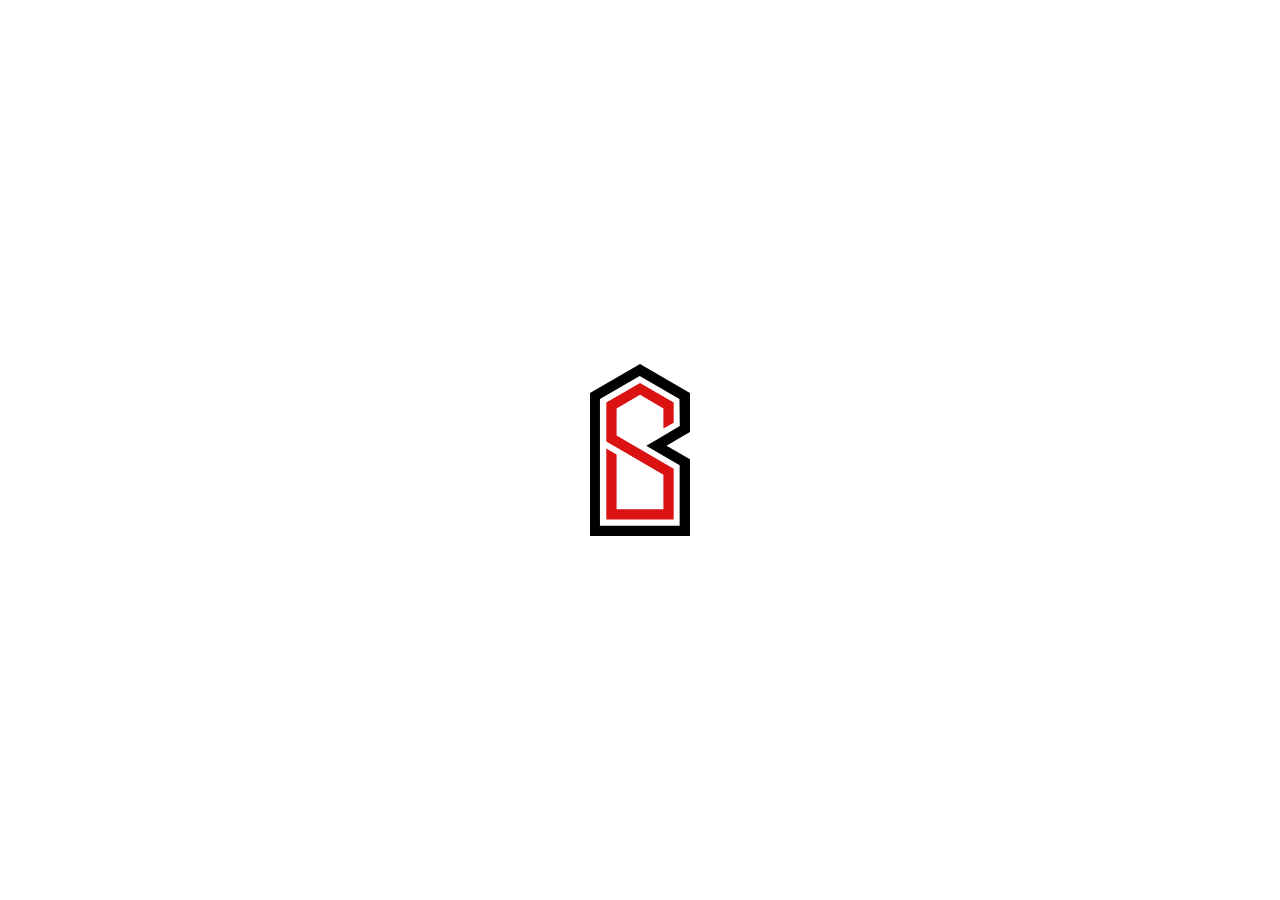
==== pages/avisoLegal.html @ 8cb5dd52 "Se agregan cambios" ====
<html lang="en">
  <head>
    <meta charset="UTF-8" />
    <meta name="viewport" content="width=device-width, initial-scale=1.0" />
    <meta name="description" content="Servicios de construccion de viviendas" />
    <meta
      name="keywords"
      content="Construcción, herramientas, viviendas, hogar"
    />
    <meta name="authors" content="Agustin Esquendefe - Ivan Duarte" />
    <link rel="preconnect" href="https://fonts.googleapis.com" />
    <link rel="preconnect" href="https://fonts.gstatic.com" crossorigin />
    <link
      href="https://fonts.googleapis.com/css2?family=Montserrat:wght@100;300;400;500;600;700;800;900&display=swap"
      rel="stylesheet"
    />
    <link
      href="https://fonts.googleapis.com/css2?family=Noto+Sans+Devanagari&family=Quicksand&family=Raleway:wght@300&display=swap"
      rel="stylesheet"
    />
    <link rel="stylesheet" href="/css/style.css" />
    <link rel="stylesheet" href="../css/contactUs.css" />
    <link rel="stylesheet" href="/scss/styles.css" />
    <link rel="icon" href="/svg/Logo-Flaticon-Sin-Fondo-OriginalBS-NC.svg" />
    <title>Legal Warning | Blackstone NC ® | Construction INC</title>
  </head>
  <body>
    <!--Precarga de sitio-->
    <div class="preloader">
      <img
        src="/svg/Logo-Flaticon-Sin-Fondo-OriginalBS-NC.svg"
        alt="Logo de precarga"
      />
    </div>
    <!--Header-->
    <header>
      <section>
        <nav
          class="navbar navbar-expand-xl bg-black p-2 d-flex navbarPropio"
          data-bs-theme="dark"
        >
          <div class="container-fluid">
            <a class="navbar-brand mx-auto" href="/index.html">
              <img
                src="/img/Recurso 90BS-NC-Horizontal-Sin-Fondo.png"
                alt="Logo"
                height="65"
              />
            </a>
            <button
              class="navbar-toggler"
              type="button"
              data-bs-toggle="collapse"
              data-bs-target="#navbarSupportedContent"
              aria-controls="navbarSupportedContent"
              aria-expanded="false"
              aria-label="Toggle navigation"
            >
              <span class="navbar-toggler-icon"></span>
            </button>
            <div class="collapse navbar-collapse" id="navbarSupportedContent">
              <ul class="navbar-nav ms-xl-auto text-center">
                <li class="nav-item">
                  <a class="nav-link" aria-current="page" href="../index.html">Home</a>
                </li>
                <li class="nav-item dropdown">
                  <a
                    class="nav-link dropdown-toggle"
                    href="/pages/carrers/subcontractors.html"
                    role="button"
                    data-bs-toggle="dropdown"
                    aria-expanded="false"
                  >
                    Carrers & Subs
                  </a>
                  <ul class="dropdown-menu">
                    <li>
                      <a
                        class="dropdown-item"
                        href="/pages/carrers/carrers.html"
                        >Carrers</a
                      >
                    </li>
                    <li>
                      <a
                        class="dropdown-item"
                        href="/pages/carrers/online-employment-application.html"
                        >Employee aplication</a
                      >
                    </li>
                    <li>
                      <a
                        class="dropdown-item"
                        href="/pages/carrers/subcontractor-application.html"
                        >Subcontractor aplications
                      </a>
                    </li>
                    <li>
                      <a
                        class="dropdown-item"
                        href="subcontractor-&-supplier-diversity.html"
                        >Subcontractor & Supplier Diversity</a
                      >
                    </li>
                    <li>
                      <a
                        class="dropdown-item"
                        href="/pages/carrers/subcontractor-requeriments.html"
                        >Subcontractor Requeriments</a
                      >
                    </li>
                  </ul>
                </li>
                <li class="nav-item dropdown">
                  <a
                    class="nav-link dropdown-toggle"
                    href="/pages/bids/bids.html"
                    role="button"
                    data-bs-toggle="dropdown"
                    aria-expanded="false"
                  >
                    Bids
                  </a>
                  <ul class="dropdown-menu">
                    <li>
                      <a class="dropdown-item" href="/pages/bids/bidding.html"
                        >Bidding</a
                      >
                    </li>
                    <li>
                      <a
                        class="dropdown-item"
                        href="/pages/bids/bidding-process.html"
                        >Bidding Process</a
                      >
                    </li>
                    <li>
                      <a class="dropdown-item" href="/pages/bids/help.html"
                        >Help</a
                      >
                    </li>
                  </ul>
                </li>
                <li class="nav-item">
                  <a
                    class="nav-link"
                    aria-current="page"
                    href="/pages/projects.html"
                    >Projects</a
                  >
                </li>
                <li class="nav-item">
                  <a
                    class="nav-link"
                    aria-current="page"
                    href="/pages/contact-us.html"
                    >Contact us</a
                  >
                </li>
              </ul>
            </div>
          </div>
        </nav>
      </section>
    </header>
---- css/style.css ----
/*Precarga*/

.preloader {
  position: fixed;
  top: 0;
  left: 0;
  width: 100vw;
  height: 100vh;
  background-color: #ffffff; /* Fondo del preloader */
  display: flex;
  justify-content: center;
  align-items: center;
  z-index: 9999;
}

.preloader img {
  width: 100px; /* Ajusta el tamaño de la imagen */
}

/* Estilo adicional para ocultar el preloader cuando la página está lista */
.loaded .preloader {
  display: none;
}

/*Loader*/

/*Header*/
/*Background navbar */

.navbarPropio {
  background-color: #121212;
}


.dropdown-menu {
  background-color: #121212;
}

.navbarPropio {
  position: fixed !important;
  top: 0;
  left: 0;
  width: 100%;
  opacity: 1; /* Opacidad inicial */
  transition: opacity 0.3s; /* Transición suave de opacidad */
  z-index: 1000; /* Asegura que el navbar esté por encima de otros elementos */
}

.navbar.scrolled {
  position: fixed;
  top: 0;
  left: 0;
  width: 100%;
  opacity: 0.8; /* Opacidad inicial */
  transition: opacity 0.3s; /* Transición suave de opacidad */
  z-index: 1000; /* Asegura que el navbar esté por encima de otros elementos */
}

/*Fuentes de navbar */
.navbarPropio a {
  font-family: 'monserrat', sans-serif;
  font-size: 20px;
  color: white;
  font-weight: bolder;
}

.dropdown-menu a {
  font-family: 'monserrat', sans-serif;
  font-size: 15px;
  color: white;
}

/*Carousel*/

.carousel2 {
  position: relative;
  top: 0;
  left: 0;
  right: 0; /* Establece el ancho completo */
  bottom: 0; /* Establece la altura completa */
  z-index: 0;
}

.carousel2 img {
  width: 100%; /* Asegura que la imagen ocupe todo el ancho del carousel */
  height: 100%; /* Asegura que la imagen ocupe todo el alto del carousel */
  object-fit: cover; /* Ajusta la imagen para llenar el espacio sin distorsionarla */
  opacity: 0.7;
  color: rgba(0, 0, 0, 0.5);
}

.carouselBotones button {
  opacity: 0.2;
}

.carouselBotones button.active {
  opacity: 0.8 !important;
  color: rgb(26, 54, 54);
}

.carousel-caption {
  position: absolute;
  top: 58% !important;
  left: 50% !important;
  transform: translate(-50%, -50%) !important;
  color: #fff; /* Opcional: Cambiar el color del texto */
}

.textoCarousel h5 {
  font-size: 70px;
  font-weight: bolder;
  text-shadow: 3px 3px 5px #121212; /* Agregar sombra de texto para resaltar */
  color: #fff; /* Cambiar el color del texto a blanco para que sea legible en el fondo negro */
}

/*Quienes somos */
.quienesSomos h2 {
  text-align: center;
  border-bottom: solid;
  border-color: #d04143;
  color: black;
  font-weight: bolder;
  font-family: 'monserrat', sans-serif;
}

.quienesSomos p {
  text-align: center;
  font-size: large;
  color: black;
}

.aparecer {
  opacity: 0; /* Configura la opacidad inicial en 0 (invisible) */
  animation: aparecer 3.5s ease-out forwards; /* Aplica una animación llamada "aparecer" durante 1 segundo */
}

@keyframes aparecer {
  to {
    opacity: 1; /* Cuando la animación se completa, establece la opacidad en 1 (visible) */
    transform: translateY(0); /* Restablece la posición a su valor original */
  }
}

/*Pestañas*/
#pestanas {
  font-family: 'monserrat', sans-serif;
}
.botonesPestanas button {
  margin: 4px;
  font-weight: bolder;
  color: white;
  background-color: #da1212;
}

/* Estilo para los botones de pestaña activos dentro del contenedor .botonesPestanas */
.botonesPestanas .nav-link.active {
  background-color: black !important;
  color: white; /* Cambia el color del texto si es necesario */
}

.contenidoPestanas {
  align-items: center;
}

.contenidoPestanas h3 {
  font-weight: bolder;
  border-bottom: solid;
  border-color: #d04143;
}

.mapa {
  border: solid;
  border-color: #da1212;
}

/*Acordeon informacion*/
.accordion-item img {
  height: 50px !important;
}

.accordion-button.collapsed {
  color: white;
}

.accorHeader h4 {
  color: white !important;
}

/*Patrocinadores */

.patrocinadores {
  background-color: #f1f1f1;
  font-family: 'monserrat', sans-serif;
}

.enlacePatrocinador {
  text-decoration: none !important;
  color: #121212;
}

.enlacePatrocinador:hover {
  color: #da1212;
}

/*Contratacion*/

.buscamosTecnicos {
  color: #da1212;
}

/*Media queries*/
/*Sm screen*/
@media (max-width: 405px) {
  .botonesPestanas button {
    font-size: 10px !important;
    padding: 9px !important;
  }
}

/*XS-Screen*/

@media (max-width: 768px) {
  /*NavbarPropio*/
  .navbarPropio img {
    height: 40px !important;
  }

  .navbarPropio a {
    font-size: 15px;
  }

  .quienesSomos p {
    font-size: 15px;
  }

  /*Carousel responsive*/

  .carousel-control-next,
  .carousel-control-prev {
    top: 10% !important;
  }

  .carousel-caption {
    position: absolute;
    top: 58% !important;
    left: 49% !important;
    transform: translate(-50%, -50%) !important;
    color: #fff; /* Opcional: Cambiar el color del texto */
  }

  .textoCarousel h5 {
    font-size: 45px !important;
    font-weight: bolder;
    text-shadow: 3px 3px 5px #121212; /* Agregar sombra de texto para resaltar */
    color: #fff; /* Cambiar el color del texto a blanco para que sea legible en el fondo negro */
  }

  /*Sector quienes somos */
  /*Sector pestañas*/
  .botonesPestanas button {
    font-size: 14px;
    padding: 11px;
  }

  .contenidoPestanas p {
    font-size: 15px;
  }

  .contenidoContrata {
    text-align: center;
    align-items: center;
  }

  .botonContacto {
    margin-bottom: 15px;
  }

 
}

/*Screen M */
@media (min-width: 992px) {
  .carousel2 img {
    height: 600px;
  }

  .boxPatrocinadores {
    display: flex;
    justify-content: space-evenly;
    align-items: end;
  }

  .contenedorTecnicos {
    margin-top: -20px; 
  }
}

/*Screen XL*/

@media (min-width: 1200px) {

  /*Acordeon*/
  .articlePestanas {
    width: 50%;
  }
  .articleAccordion {
    width: 50%;
  }

  .accordionPropio {
    margin-top: 10px;
  }


}

/* footer */
#a-li {
  color: white;
  
}
footer ul {
  list-style-type: none;
}


footer li:not(:last-child):after {
  content: "|";
  margin: 0 5px;
  color: #ffffff; /* color de la barra */
}

.linksFooter a{
  text-decoration: none;
  color: #f1f1f1;
  font-weight:700;
  margin-right: 5px;
  margin-left: 5px;
}

.linksFooter a:hover{
  color: #da1212;
}

.iconosFooter:hover {
  color: #da1212;
}


.transition-fade-in {
  opacity: 0;
  transition: opacity 3s ease-in-out;
}
---- css/contactUs.css ----
* {
  margin: 0;
  border: 0;
  padding: 0;
}

/*Mapa*/

.mapaContact {
  height: 450px;
}


.articleContact {
   background:  linear-gradient(90deg,#da1212 0,#f26060 50%,#da1212);
}
.franjaContact {

    padding: 20px;

}

.franjaContact h5 {
    font-family: 'Montserrat', sans-serif;
    font-size: 25px;
    color: white;
}


.contenedorMain {
    width: 100%;
    margin-top: 91px;
  }

/*Formulario y contacto*/

.tituloFormContact {
  border-bottom: solid;
  border-width: 2px;
  border-color: da1212;

}

.botonForm button {
  width: 25%;
}
 
/*Iconos*/

.listaIconos a {
  text-decoration: none;
  color: black;
}

.listaIconos a:hover {
  color: #da1212;
}






@media (max-width: 767px){

    .contenedorMain {
        margin-top: 66px;
    }
    
    .franjaContact {
    padding: 15px;
    }

    .contenedorContactos {
      margin-bottom: 40px;
      width: 100% !important;
    }

    .contenedorImput {

      width: 100% !important;
      
    }

    #contactForm input {
      padding: 11px;
      margin-bottom: 10px;
    }

    .botonForm {
      text-align: center;
      margin-top: 20px;
    }

    .botonForm button {
      width: 40%;
    }


}  
@media (width:768px)  {
  main {
    margin-top: 66px !important;
  }

}


@media (min-width: 991px) {
  .mapaContact {
    height: 500px;
  }
 
}

@media (min-width: 1920px) {

}
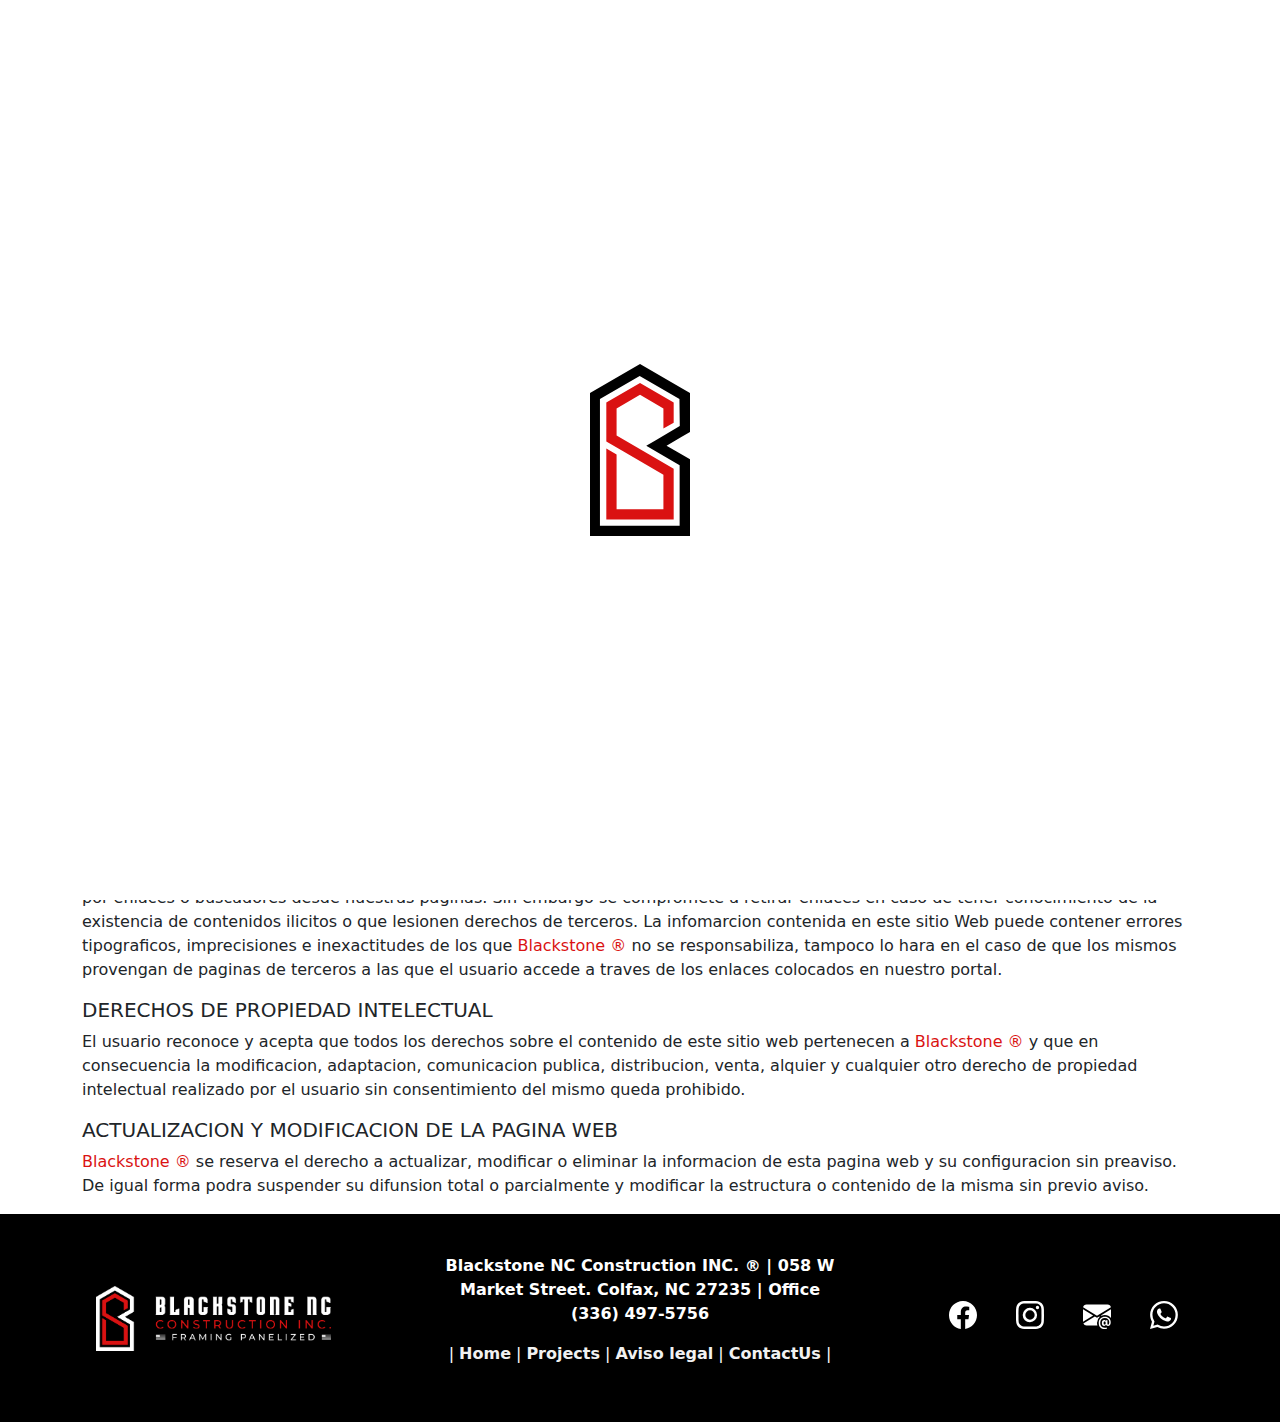
==== commit d8327c20: "Se crea página avisolegal" ====
--- a/pages/avisoLegal.html
+++ b/pages/avisoLegal.html
@@ -21,6 +21,7 @@
     <link rel="stylesheet" href="/css/style.css" />
     <link rel="stylesheet" href="../css/contactUs.css" />
     <link rel="stylesheet" href="/scss/styles.css" />
+    <link rel="stylesheet" href="../css/requeriments.css" />
     <link rel="icon" href="/svg/Logo-Flaticon-Sin-Fondo-OriginalBS-NC.svg" />
     <title>Legal Warning | Blackstone NC ® | Construction INC</title>
   </head>
@@ -40,7 +41,7 @@
           data-bs-theme="dark"
         >
           <div class="container-fluid">
-            <a class="navbar-brand mx-auto" href="/index.html">
+            <a class="navbar-brand mx-auto" href="../index.html">
               <img
                 src="/img/Recurso 90BS-NC-Horizontal-Sin-Fondo.png"
                 alt="Logo"
@@ -61,12 +62,14 @@
             <div class="collapse navbar-collapse" id="navbarSupportedContent">
               <ul class="navbar-nav ms-xl-auto text-center">
                 <li class="nav-item">
-                  <a class="nav-link" aria-current="page" href="../index.html">Home</a>
+                  <a class="nav-link" aria-current="page" href="../index.html"
+                    >Home</a
+                  >
                 </li>
                 <li class="nav-item dropdown">
                   <a
                     class="nav-link dropdown-toggle"
-                    href="/pages/carrers/subcontractors.html"
+                    href="./carrers/carrers.html"
                     role="button"
                     data-bs-toggle="dropdown"
                     aria-expanded="false"
@@ -77,35 +80,35 @@
                     <li>
                       <a
                         class="dropdown-item"
-                        href="/pages/carrers/carrers.html"
+                        href="./carrers/carrers.html"
                         >Carrers</a
                       >
                     </li>
                     <li>
                       <a
                         class="dropdown-item"
-                        href="/pages/carrers/online-employment-application.html"
+                        href="./carrers/online-employment-application.html"
                         >Employee aplication</a
                       >
                     </li>
                     <li>
                       <a
                         class="dropdown-item"
-                        href="/pages/carrers/subcontractor-application.html"
+                        href="./carrers/subcontractor-application.html"
                         >Subcontractor aplications
                       </a>
                     </li>
                     <li>
                       <a
                         class="dropdown-item"
-                        href="subcontractor-&-supplier-diversity.html"
+                        href="./carrers/subcontractor-&-supplier-diversity.html"
                         >Subcontractor & Supplier Diversity</a
                       >
                     </li>
                     <li>
                       <a
                         class="dropdown-item"
-                        href="/pages/carrers/subcontractor-requeriments.html"
+                        href="./carrers/subcontractor-requeriments.html"
                         >Subcontractor Requeriments</a
                       >
                     </li>
@@ -123,19 +126,19 @@
                   </a>
                   <ul class="dropdown-menu">
                     <li>
-                      <a class="dropdown-item" href="/pages/bids/bidding.html"
+                      <a class="dropdown-item" href="./bids/bids.html"
                         >Bidding</a
                       >
                     </li>
                     <li>
                       <a
                         class="dropdown-item"
-                        href="/pages/bids/bidding-process.html"
+                        href="./bids/bidding-process.html"
                         >Bidding Process</a
                       >
                     </li>
                     <li>
-                      <a class="dropdown-item" href="/pages/bids/help.html"
+                      <a class="dropdown-item" href="./bids/help.html"
                         >Help</a
                       >
                     </li>
@@ -145,7 +148,7 @@
                   <a
                     class="nav-link"
                     aria-current="page"
-                    href="/pages/projects.html"
+                    href="./projects.html"
                     >Projects</a
                   >
                 </li>
@@ -153,7 +156,7 @@
                   <a
                     class="nav-link"
                     aria-current="page"
-                    href="/pages/contact-us.html"
+                    href="./contact-us.html"
                     >Contact us</a
                   >
                 </li>
@@ -163,4 +166,218 @@
         </nav>
       </section>
     </header>
-    +    <main class="contenedorMain transition-fade-in">
+      <section>
+        <!--Franja-->
+        <article class="w-100 articleContact">
+          <div class="franjaContact">
+            <h5 class="text-start">Legal Warning</h5>
+          </div>
+        </article>
+      </section>
+      <section>
+      <!--Aviso legal-->
+      <article>
+        <div class="container mt-3">
+          <h5>INFORMACION GENERAL</h5>
+          <ol class="list-group list-group-numbered infoGeneral">
+            <li class="list-group-item text-bg-danger fw-semibold">
+              CIF: 123456789
+            </li>
+            <li class="list-group-item text-bg-danger fw-semibold">
+              Direccion: 9058 W Market Street, Colfax, NC 27235.
+            </li>
+            <li class="list-group-item text-bg-danger fw-semibold">
+              Contacto:
+              <a href="mailto:b.stone.nc@gmail.com">b.stone.nc@gmail.com</a>
+            </li>
+            <li class="list-group-item text-bg-danger fw-semibold">
+              Telefono: (336) 497-5756
+            </li>
+          </ol>
+        </div>
+      </article>
+      <article class="avisosLegales">
+        <div class="container mt-3">
+          <h5>CONDICIONES DE ACCESO Y UTILIZACION DEL PORTAL</h5>
+          <p>
+            El usuario se compromete a utilizar el portal y los servicios de
+            conformidad con la ley, el presente aviso legal, las condiciones
+            particulares de ciertos servicios, asi como la moral, buenas
+            costumbres generalmente aceptadas y el orden publico. Este sitio web
+            le es ofrecido a condicion de que usted acpte integramente los
+            terminos, condiciones y comunicaciones contenidos en el presente
+            aviso legal. El hecho de que usted use este sitio Web constituye por
+            si solo la aceptacion de los mismos.
+          </p>
+        </div>
+        <div class="container mt-3">
+          <h5>LIMITACIONES DE USO</h5>
+          <p>
+            Usted no esta autorizado a modificar, copiar, distribuir, trasmitir,
+            divulgar, utilizar, reproducir, publicar, licenciar, ceder, vender
+            ni crear trabajos derivados a partir de la informacion, el software,
+            los productos o los servicios que pueda obtener de este sitio Web.
+            El uso de este sitio Web con fines ilegales o no autorizados por los
+            presentes terminos, condiciones y comunicaciones queda
+            terminantemente prohibido.
+          </p>
+        </div>
+        <div class="container mt-3">
+          <h5>CONEXIONES CON SITIOS DE TERCEROS</h5>
+          <p>
+            <a href="index.html">Blackstone ®</a> no asume responsibilidad
+            alguna por la informacion contenida en las paginas web de terceros a
+            las que se pueda acceder por enlaces o buscadores desde nuestras
+            paginas. Sin embargo se compromete a retirar enlaces en caso de
+            tener conocimiento de la existencia de contenidos ilicitos o que
+            lesionen derechos de terceros. La infomarcion contenida en este
+            sitio Web puede contener errores tipograficos, imprecisiones e
+            inexactitudes de los que <a href="index.html">Blackstone ® </a> no
+            se responsabiliza, tampoco lo hara en el caso de que los mismos
+            provengan de paginas de terceros a las que el usuario accede a
+            traves de los enlaces colocados en nuestro portal.
+          </p>
+        </div>
+        <div class="container mt-3">
+          <h5>CONEXIONES CON SITIOS DE TERCEROS</h5>
+          <p>
+            <a href="index.html">Blackstone ®</a> no asume responsibilidad
+            alguna por la informacion contenida en las paginas web de terceros a
+            las que se pueda acceder por enlaces o buscadores desde nuestras
+            paginas. Sin embargo se compromete a retirar enlaces en caso de
+            tener conocimiento de la existencia de contenidos ilicitos o que
+            lesionen derechos de terceros. La infomarcion contenida en este
+            sitio Web puede contener errores tipograficos, imprecisiones e
+            inexactitudes de los que <a href="index.html">Blackstone ® </a> no
+            se responsabiliza, tampoco lo hara en el caso de que los mismos
+            provengan de paginas de terceros a las que el usuario accede a
+            traves de los enlaces colocados en nuestro portal.
+          </p>
+        </div>
+        <div class="container mt-3">
+          <h5>DERECHOS DE PROPIEDAD INTELECTUAL</h5>
+          <p>
+            El usuario reconoce y acepta que todos los derechos sobre el
+            contenido de este sitio web pertenecen a
+            <a href="index.html">Blackstone ®</a> y que en consecuencia la
+            modificacion, adaptacion, comunicacion publica, distribucion, venta,
+            alquier y cualquier otro derecho de propiedad intelectual realizado
+            por el usuario sin consentimiento del mismo queda prohibido.
+          </p>
+        </div>
+        <div class="container mt-3">
+          <h5>ACTUALIZACION Y MODIFICACION DE LA PAGINA WEB</h5>
+          <p>
+            <a href="index.html">Blackstone ®</a> se reserva el derecho a
+            actualizar, modificar o eliminar la informacion de esta pagina web y
+            su configuracion sin preaviso. De igual forma podra suspender su
+            difunsion total o parcialmente y modificar la estructura o contenido
+            de la misma sin previo aviso.
+          </p>
+        </div>
+      </article>
+      </section>
+    </main>
+    <footer class="bg-black d-flex mt-3">
+      <div class="container-fluid my-4">
+        <div class="row">
+          <div
+            class="col-lg-4 col-sm-12 d-flex align-items-center justify-content-center"
+          >
+            <img
+              src="/img/Recurso 90BS-NC-Horizontal-Sin-Fondo.png"
+              alt="logo"
+              height="65"
+            />
+          </div>
+          <div class="col-lg-4 col-sm-12 text-white my-3 text-center">
+            <p class="fw-semibold">
+              Blackstone NC Construction INC. ® | 058 W Market Street. Colfax,
+              NC 27235 | Office (336) 497-5756
+            </p>
+            <p class="linksFooter">
+              |<a href="../index.html">Home</a>|<a href="./projects.html" target="_blank">Projects</a>|<a
+                href="#"
+                >Aviso legal</a
+              >|<a href="./contact-us.html">ContactUs</a>|
+            </p>
+          </div>
+          <div
+            class="col-lg-4 col-sm-12 d-flex justify-content-center align-items-center"
+          >
+            <a href="https://www.facebook.com/blackstonenc/">
+              <svg
+                xmlns="http://www.w3.org/2000/svg"
+                width="35"
+                height="35"
+                fill="currentColor"
+                class="bi bi-facebook text-white mx-3"
+                viewBox="0 0 20 20"
+              >
+                <path
+                  d="M16 8.049c0-4.446-3.582-8.05-8-8.05C3.58 0-.002 3.603-.002 8.05c0 4.017 2.926 7.347 6.75 7.951v-5.625h-2.03V8.05H6.75V6.275c0-2.017 1.195-3.131 3.022-3.131.876 0 1.791.157 1.791.157v1.98h-1.009c-.993 0-1.303.621-1.303 1.258v1.51h2.218l-.354 2.326H9.25V16c3.824-.604 6.75-3.934 6.75-7.951z"
+                />
+              </svg>
+            </a>
+            <a href="https://www.instagram.com/blackstonenc/"
+              ><svg
+                xmlns="http://www.w3.org/2000/svg"
+                width="35"
+                height="35"
+                fill="currentColor"
+                class="bi bi-instagram text-white mx-3"
+                viewBox="0 0 20 20"
+              >
+                <path
+                  d="M8 0C5.829 0 5.556.01 4.703.048 3.85.088 3.269.222 2.76.42a3.917 3.917 0 0 0-1.417.923A3.927 3.927 0 0 0 .42 2.76C.222 3.268.087 3.85.048 4.7.01 5.555 0 5.827 0 8.001c0 2.172.01 2.444.048 3.297.04.852.174 1.433.372 1.942.205.526.478.972.923 1.417.444.445.89.719 1.416.923.51.198 1.09.333 1.942.372C5.555 15.99 5.827 16 8 16s2.444-.01 3.298-.048c.851-.04 1.434-.174 1.943-.372a3.916 3.916 0 0 0 1.416-.923c.445-.445.718-.891.923-1.417.197-.509.332-1.09.372-1.942C15.99 10.445 16 10.173 16 8s-.01-2.445-.048-3.299c-.04-.851-.175-1.433-.372-1.941a3.926 3.926 0 0 0-.923-1.417A3.911 3.911 0 0 0 13.24.42c-.51-.198-1.092-.333-1.943-.372C10.443.01 10.172 0 7.998 0h.003zm-.717 1.442h.718c2.136 0 2.389.007 3.232.046.78.035 1.204.166 1.486.275.373.145.64.319.92.599.28.28.453.546.598.92.11.281.24.705.275 1.485.039.843.047 1.096.047 3.231s-.008 2.389-.047 3.232c-.035.78-.166 1.203-.275 1.485a2.47 2.47 0 0 1-.599.919c-.28.28-.546.453-.92.598-.28.11-.704.24-1.485.276-.843.038-1.096.047-3.232.047s-2.39-.009-3.233-.047c-.78-.036-1.203-.166-1.485-.276a2.478 2.478 0 0 1-.92-.598 2.48 2.48 0 0 1-.6-.92c-.109-.281-.24-.705-.275-1.485-.038-.843-.046-1.096-.046-3.233 0-2.136.008-2.388.046-3.231.036-.78.166-1.204.276-1.486.145-.373.319-.64.599-.92.28-.28.546-.453.92-.598.282-.11.705-.24 1.485-.276.738-.034 1.024-.044 2.515-.045v.002zm4.988 1.328a.96.96 0 1 0 0 1.92.96.96 0 0 0 0-1.92zm-4.27 1.122a4.109 4.109 0 1 0 0 8.217 4.109 4.109 0 0 0 0-8.217zm0 1.441a2.667 2.667 0 1 1 0 5.334 2.667 2.667 0 0 1 0-5.334z"
+                /></svg>
+            </a>
+            <a href="b.stone.nc@gmail.com">
+              <svg
+                xmlns="http://www.w3.org/2000/svg"
+                width="35"
+                height="35"
+                fill="currentColor"
+                class="bi bi-envelope-at-fill text-white mx-3"
+                viewBox="0 0 20 20"
+              >
+                <path
+                  d="M2 2A2 2 0 0 0 .05 3.555L8 8.414l7.95-4.859A2 2 0 0 0 14 2H2Zm-2 9.8V4.698l5.803 3.546L0 11.801Zm6.761-2.97-6.57 4.026A2 2 0 0 0 2 14h6.256A4.493 4.493 0 0 1 8 12.5a4.49 4.49 0 0 1 1.606-3.446l-.367-.225L8 9.586l-1.239-.757ZM16 9.671V4.697l-5.803 3.546.338.208A4.482 4.482 0 0 1 12.5 8c1.414 0 2.675.652 3.5 1.671Z"
+                />
+                <path
+                  d="M15.834 12.244c0 1.168-.577 2.025-1.587 2.025-.503 0-1.002-.228-1.12-.648h-.043c-.118.416-.543.643-1.015.643-.77 0-1.259-.542-1.259-1.434v-.529c0-.844.481-1.4 1.26-1.4.585 0 .87.333.953.63h.03v-.568h.905v2.19c0 .272.18.42.411.42.315 0 .639-.415.639-1.39v-.118c0-1.277-.95-2.326-2.484-2.326h-.04c-1.582 0-2.64 1.067-2.64 2.724v.157c0 1.867 1.237 2.654 2.57 2.654h.045c.507 0 .935-.07 1.18-.18v.731c-.219.1-.643.175-1.237.175h-.044C10.438 16 9 14.82 9 12.646v-.214C9 10.36 10.421 9 12.485 9h.035c2.12 0 3.314 1.43 3.314 3.034v.21Zm-4.04.21v.227c0 .586.227.8.581.8.31 0 .564-.17.564-.743v-.367c0-.516-.275-.708-.572-.708-.346 0-.573.245-.573.791Z"
+                />
+              </svg>
+            </a>
+            <a
+              href="https://api.whatsapp.com/send?phone=13363914907&text=Hola,%20necesito%20m%C3%A1s%20infomaci%C3%B3n!"
+            >
+              <svg
+                xmlns="http://www.w3.org/2000/svg"
+                width="35"
+                height="35"
+                fill="currentColor"
+                class="bi bi-whatsapp text-white mx-3"
+                viewBox="0 0 20 20"
+              >
+                <path
+                  d="M13.601 2.326A7.854 7.854 0 0 0 7.994 0C3.627 0 .068 3.558.064 7.926c0 1.399.366 2.76 1.057 3.965L0 16l4.204-1.102a7.933 7.933 0 0 0 3.79.965h.004c4.368 0 7.926-3.558 7.93-7.93A7.898 7.898 0 0 0 13.6 2.326zM7.994 14.521a6.573 6.573 0 0 1-3.356-.92l-.24-.144-2.494.654.666-2.433-.156-.251a6.56 6.56 0 0 1-1.007-3.505c0-3.626 2.957-6.584 6.591-6.584a6.56 6.56 0 0 1 4.66 1.931 6.557 6.557 0 0 1 1.928 4.66c-.004 3.639-2.961 6.592-6.592 6.592zm3.615-4.934c-.197-.099-1.17-.578-1.353-.646-.182-.065-.315-.099-.445.099-.133.197-.513.646-.627.775-.114.133-.232.148-.43.05-.197-.1-.836-.308-1.592-.985-.59-.525-.985-1.175-1.103-1.372-.114-.198-.011-.304.088-.403.087-.088.197-.232.296-.346.1-.114.133-.198.198-.33.065-.134.034-.248-.015-.347-.05-.099-.445-1.076-.612-1.47-.16-.389-.323-.335-.445-.34-.114-.007-.247-.007-.38-.007a.729.729 0 0 0-.529.247c-.182.198-.691.677-.691 1.654 0 .977.71 1.916.81 2.049.098.133 1.394 2.132 3.383 2.992.47.205.84.326 1.129.418.475.152.904.129 1.246.08.38-.058 1.171-.48 1.338-.943.164-.464.164-.86.114-.943-.049-.084-.182-.133-.38-.232z"
+                />
+              </svg>
+            </a>
+          </div>
+        </div>
+      </div>
+    </footer>
+    <script src="https://code.jquery.com/jquery-3.7.1.min.js"></script>
+    <script
+      src="https://cdn.jsdelivr.net/npm/bootstrap@5.3.2/dist/js/bootstrap.bundle.min.js"
+      integrity="sha384-C6RzsynM9kWDrMNeT87bh95OGNyZPhcTNXj1NW7RuBCsyN/o0jlpcV8Qyq46cDfL"
+      crossorigin="anonymous"
+    ></script>
+    <script src="../js/precarga.js"></script>
+    <script src="../js/index/navbarFixed.js"></script>
+    <script src="../js/aparicionSuave.js"></script>
+  </body>
+</html>
--- a/css/requeriments.css
+++ b/css/requeriments.css
@@ -0,0 +1,41 @@
+.listaTexto {
+    text-align: justify;
+
+}
+
+.listaTexto a {
+    text-decoration: none;
+    color: #da1212;
+}
+
+.sampleForms a{
+    text-decoration: none;
+    color: #da1212;
+}
+
+.sampleForms a:hover {
+    color: black;
+}
+
+.transition-fade-in {
+    opacity: 0;
+    transition: opacity 3s ease-in-out;
+  }
+  
+
+
+  /*Diversity*/
+
+
+  /*LegalWarining*/
+
+  .infoGeneral a{
+    text-decoration: none;
+    color: white;
+
+  }
+
+  .avisosLegales a {
+    text-decoration: none;
+    color: #da1212;
+  }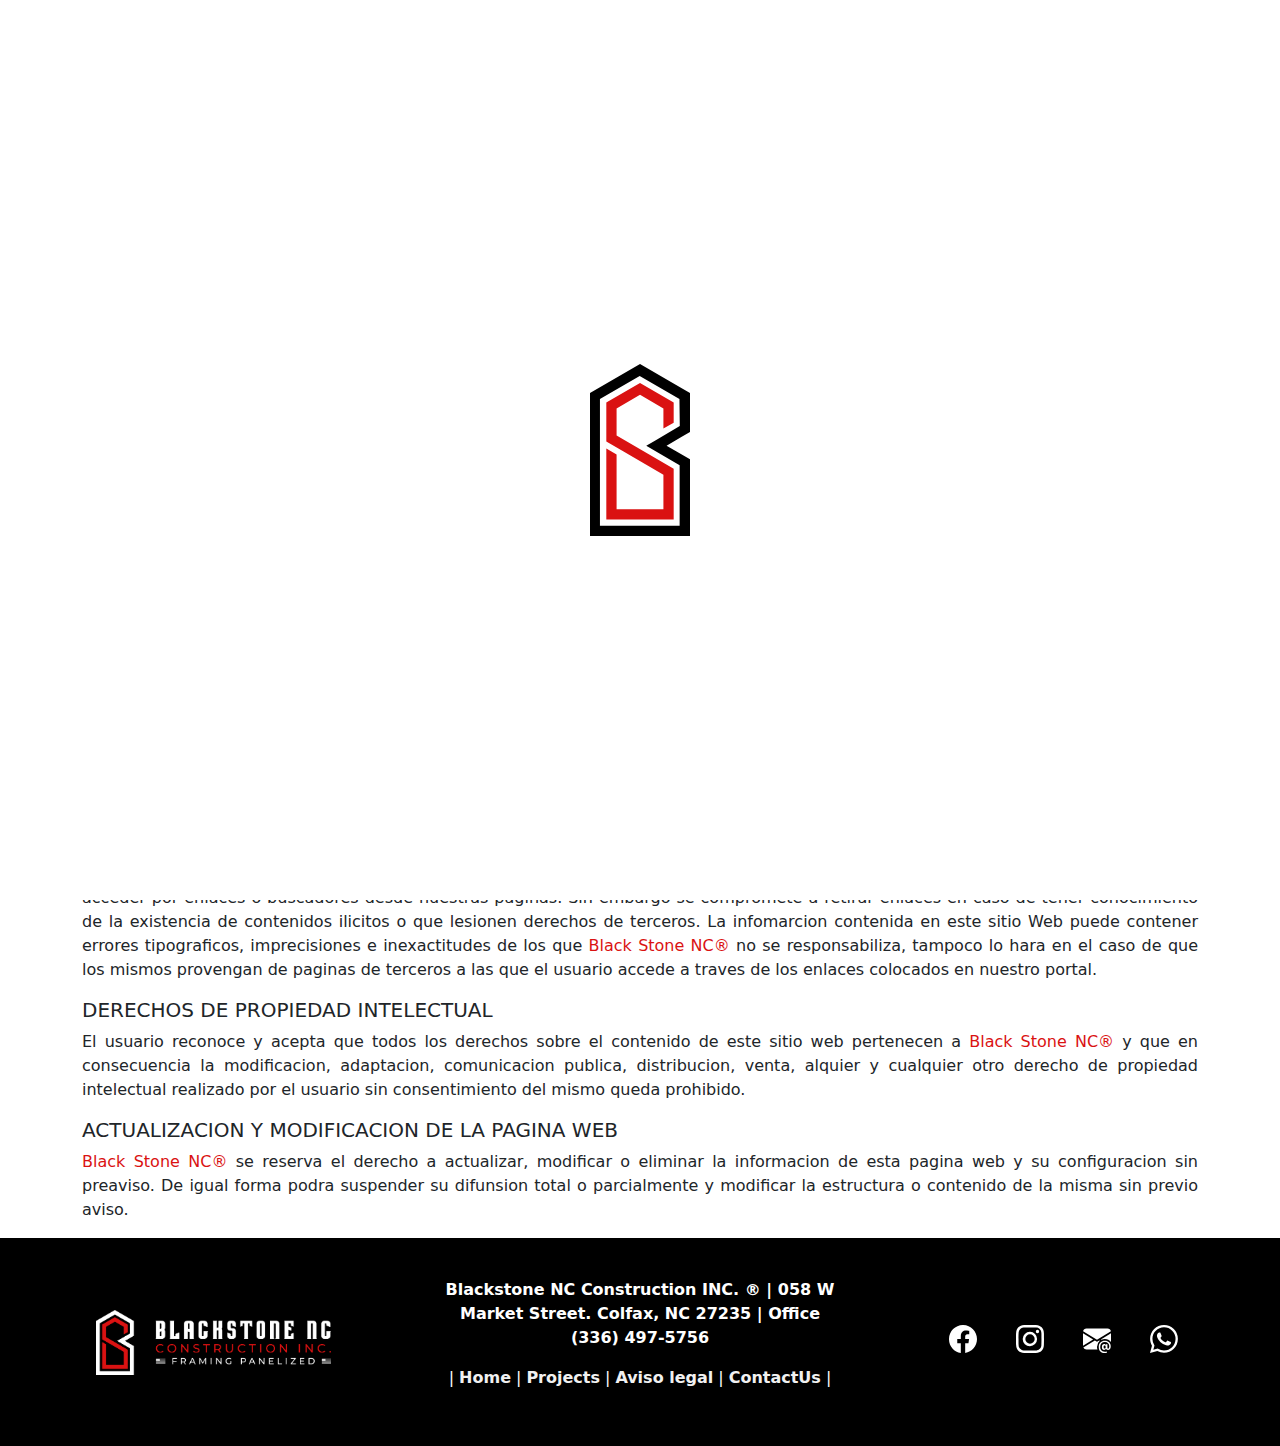
==== commit 1e7436bd: "Se crea Black Stone NC" ====
--- a/pages/avisoLegal.html
+++ b/pages/avisoLegal.html
@@ -226,7 +226,7 @@
         <div class="container mt-3">
           <h5>CONEXIONES CON SITIOS DE TERCEROS</h5>
           <p>
-            <a href="index.html">Blackstone ®</a> no asume responsibilidad
+            <a href="index.html">Black Stone SC®</a> no asume responsibilidad
             alguna por la informacion contenida en las paginas web de terceros a
             las que se pueda acceder por enlaces o buscadores desde nuestras
             paginas. Sin embargo se compromete a retirar enlaces en caso de
@@ -242,14 +242,14 @@
         <div class="container mt-3">
           <h5>CONEXIONES CON SITIOS DE TERCEROS</h5>
           <p>
-            <a href="index.html">Blackstone ®</a> no asume responsibilidad
+            <a href="index.html">Black Stone NC®</a> no asume responsibilidad
             alguna por la informacion contenida en las paginas web de terceros a
             las que se pueda acceder por enlaces o buscadores desde nuestras
             paginas. Sin embargo se compromete a retirar enlaces en caso de
             tener conocimiento de la existencia de contenidos ilicitos o que
             lesionen derechos de terceros. La infomarcion contenida en este
             sitio Web puede contener errores tipograficos, imprecisiones e
-            inexactitudes de los que <a href="index.html">Blackstone ® </a> no
+            inexactitudes de los que <a href="index.html">Black Stone NC® </a> no
             se responsabiliza, tampoco lo hara en el caso de que los mismos
             provengan de paginas de terceros a las que el usuario accede a
             traves de los enlaces colocados en nuestro portal.
@@ -260,7 +260,7 @@
           <p>
             El usuario reconoce y acepta que todos los derechos sobre el
             contenido de este sitio web pertenecen a
-            <a href="index.html">Blackstone ®</a> y que en consecuencia la
+            <a href="index.html">Black Stone NC®</a> y que en consecuencia la
             modificacion, adaptacion, comunicacion publica, distribucion, venta,
             alquier y cualquier otro derecho de propiedad intelectual realizado
             por el usuario sin consentimiento del mismo queda prohibido.
@@ -269,7 +269,7 @@
         <div class="container mt-3">
           <h5>ACTUALIZACION Y MODIFICACION DE LA PAGINA WEB</h5>
           <p>
-            <a href="index.html">Blackstone ®</a> se reserva el derecho a
+            <a href="index.html">Black Stone NC®</a> se reserva el derecho a
             actualizar, modificar o eliminar la informacion de esta pagina web y
             su configuracion sin preaviso. De igual forma podra suspender su
             difunsion total o parcialmente y modificar la estructura o contenido
--- a/css/requeriments.css
+++ b/css/requeriments.css
@@ -38,4 +38,8 @@
   .avisosLegales a {
     text-decoration: none;
     color: #da1212;
+  }
+
+  .avisosLegales {
+    text-align: justify;
   }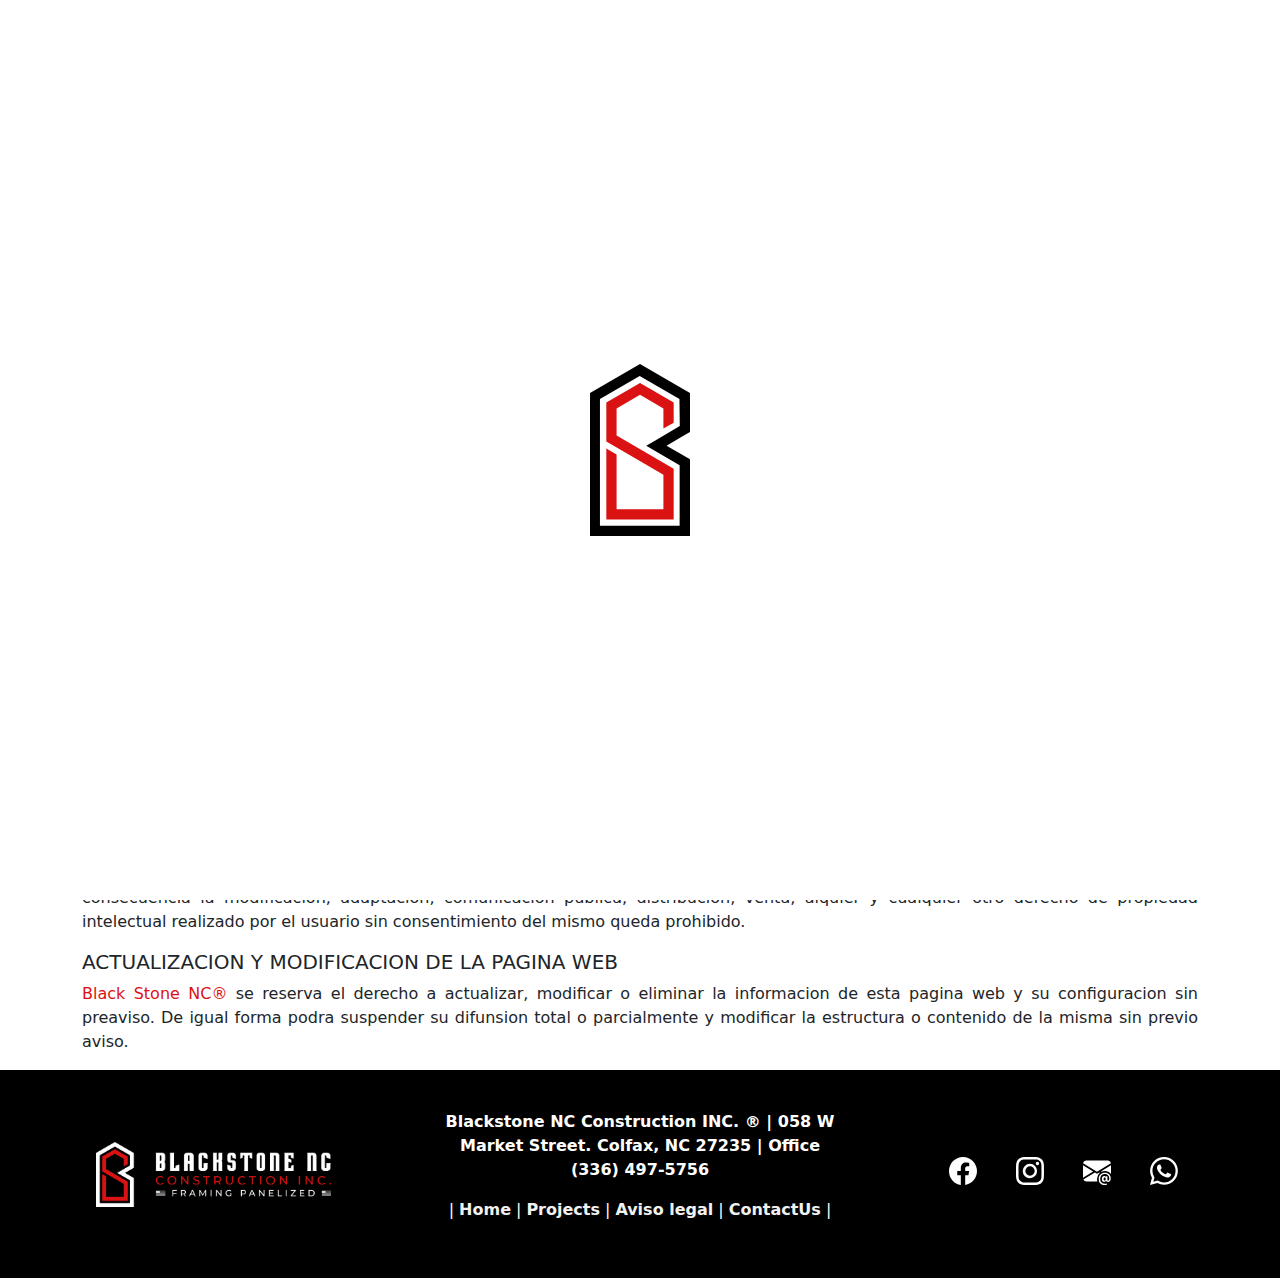
==== commit 09235ce6: "rEALIZADO" ====
--- a/pages/avisoLegal.html
+++ b/pages/avisoLegal.html
@@ -226,22 +226,6 @@
         <div class="container mt-3">
           <h5>CONEXIONES CON SITIOS DE TERCEROS</h5>
           <p>
-            <a href="index.html">Black Stone SC®</a> no asume responsibilidad
-            alguna por la informacion contenida en las paginas web de terceros a
-            las que se pueda acceder por enlaces o buscadores desde nuestras
-            paginas. Sin embargo se compromete a retirar enlaces en caso de
-            tener conocimiento de la existencia de contenidos ilicitos o que
-            lesionen derechos de terceros. La infomarcion contenida en este
-            sitio Web puede contener errores tipograficos, imprecisiones e
-            inexactitudes de los que <a href="index.html">Blackstone ® </a> no
-            se responsabiliza, tampoco lo hara en el caso de que los mismos
-            provengan de paginas de terceros a las que el usuario accede a
-            traves de los enlaces colocados en nuestro portal.
-          </p>
-        </div>
-        <div class="container mt-3">
-          <h5>CONEXIONES CON SITIOS DE TERCEROS</h5>
-          <p>
             <a href="index.html">Black Stone NC®</a> no asume responsibilidad
             alguna por la informacion contenida en las paginas web de terceros a
             las que se pueda acceder por enlaces o buscadores desde nuestras
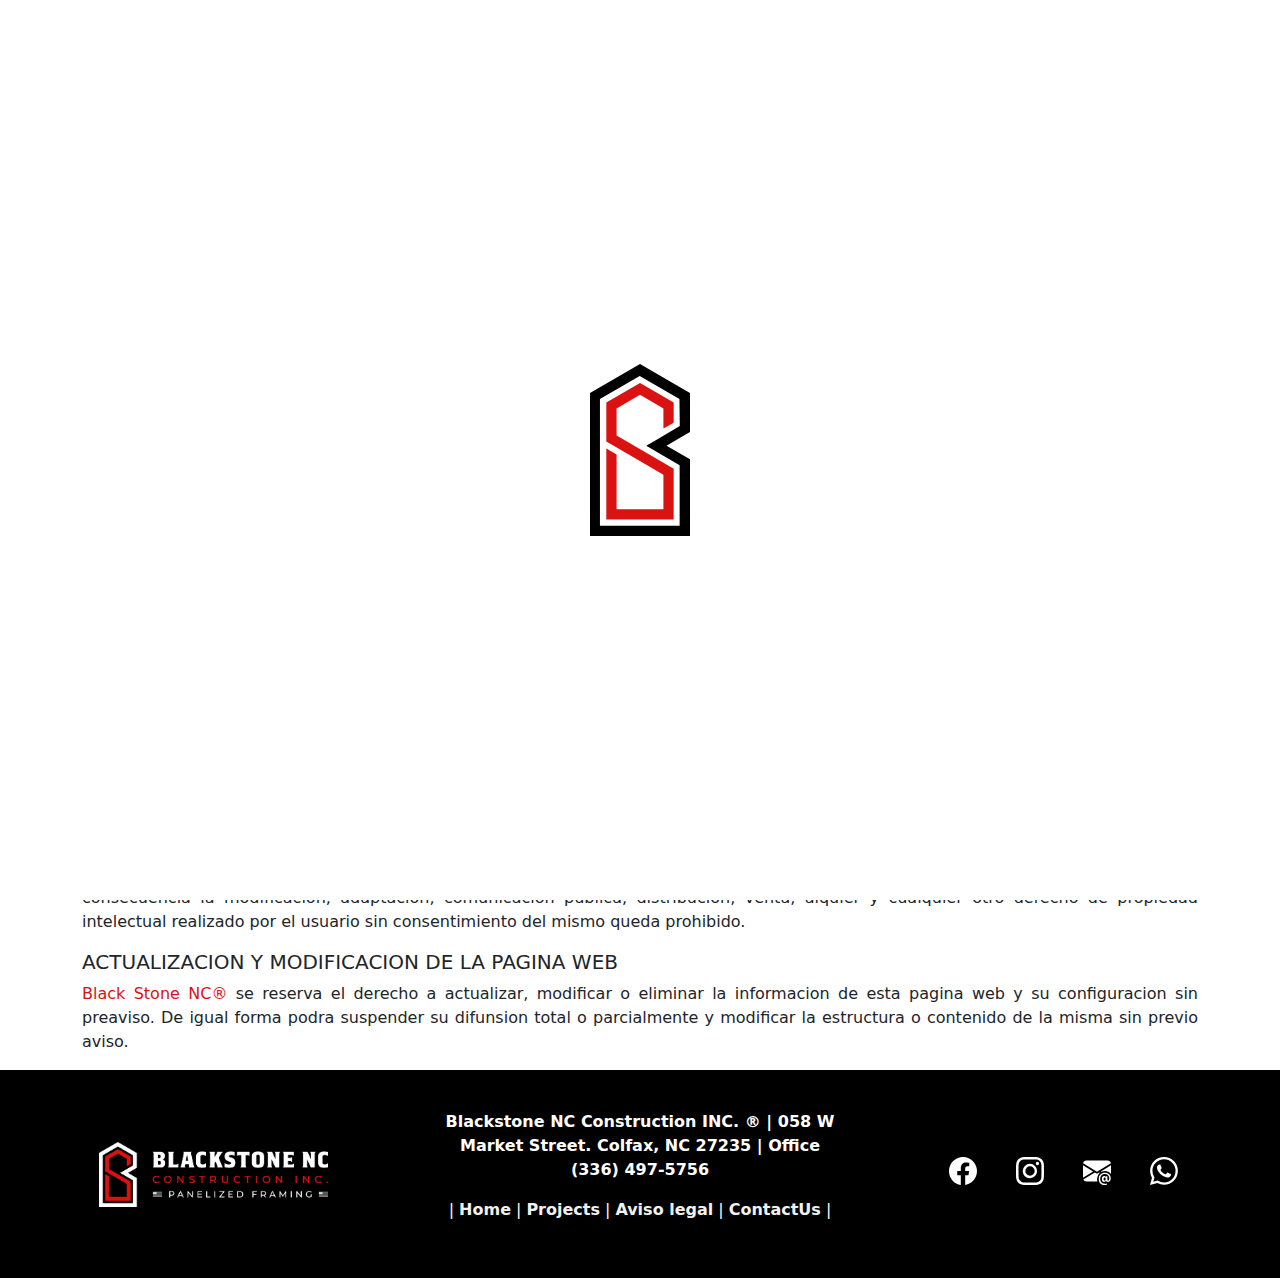
==== commit 06461e77: "Changes" ====
--- a/pages/avisoLegal.html
+++ b/pages/avisoLegal.html
@@ -43,7 +43,7 @@
           <div class="container-fluid">
             <a class="navbar-brand mx-auto" href="../index.html">
               <img
-                src="/img/Recurso 90BS-NC-Horizontal-Sin-Fondo.png"
+                src="/img/BS-Logotipo-Sin-Fondo-Horizontal-VarianteBS.png"
                 alt="Logo"
                 height="65"
               />
@@ -74,16 +74,9 @@
                     data-bs-toggle="dropdown"
                     aria-expanded="false"
                   >
-                    Carrers & Subs
+                    Subscontractors
                   </a>
                   <ul class="dropdown-menu">
-                    <li>
-                      <a
-                        class="dropdown-item"
-                        href="./carrers/carrers.html"
-                        >Carrers</a
-                      >
-                    </li>
                     <li>
                       <a
                         class="dropdown-item"
@@ -114,35 +107,14 @@
                     </li>
                   </ul>
                 </li>
-                <li class="nav-item dropdown">
+                <li class="nav-item">
                   <a
-                    class="nav-link dropdown-toggle"
-                    href="/pages/bids/bids.html"
-                    role="button"
-                    data-bs-toggle="dropdown"
-                    aria-expanded="false"
+                    class="nav-link"
+                    aria-current="page"
+                    href="./pages/bids/bids.html"
                   >
                     Bids
                   </a>
-                  <ul class="dropdown-menu">
-                    <li>
-                      <a class="dropdown-item" href="./bids/bids.html"
-                        >Bidding</a
-                      >
-                    </li>
-                    <li>
-                      <a
-                        class="dropdown-item"
-                        href="./bids/bidding-process.html"
-                        >Bidding Process</a
-                      >
-                    </li>
-                    <li>
-                      <a class="dropdown-item" href="./bids/help.html"
-                        >Help</a
-                      >
-                    </li>
-                  </ul>
                 </li>
                 <li class="nav-item">
                   <a
@@ -270,7 +242,7 @@
             class="col-lg-4 col-sm-12 d-flex align-items-center justify-content-center"
           >
             <img
-              src="/img/Recurso 90BS-NC-Horizontal-Sin-Fondo.png"
+              src="/img/BS-Logotipo-Sin-Fondo-Horizontal-VarianteBS.png"
               alt="logo"
               height="65"
             />
@@ -354,6 +326,7 @@
         </div>
       </div>
     </footer>
+    <!-- Scripts -->
     <script src="https://code.jquery.com/jquery-3.7.1.min.js"></script>
     <script
       src="https://cdn.jsdelivr.net/npm/bootstrap@5.3.2/dist/js/bootstrap.bundle.min.js"
